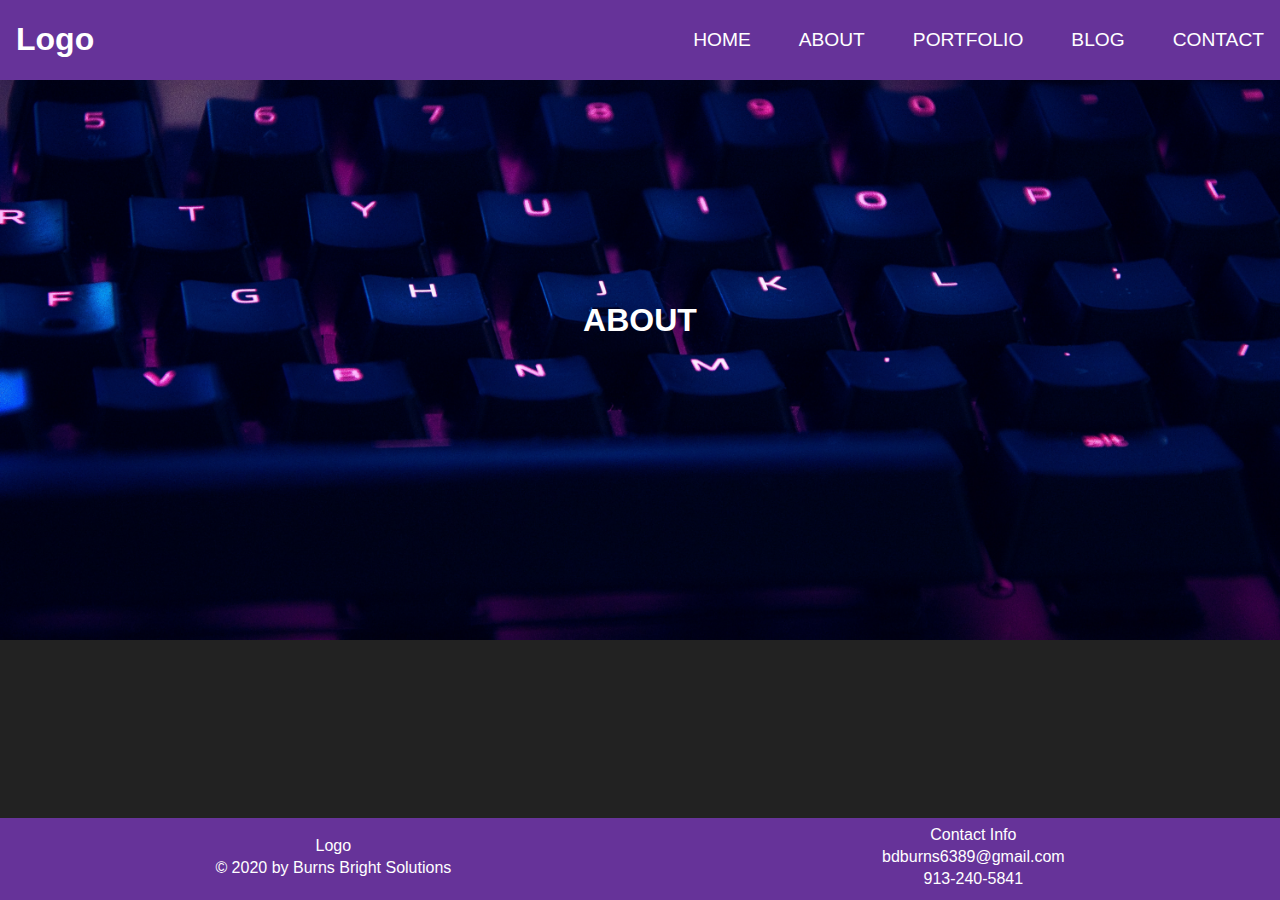
==== about.html @ 2ab568dd "Added other pages using index as template." ====
<!DOCTYPE html>
<html lang="en">
  <head>
    <meta charset="UTF-8" />
    <meta name="viewport" content="width=device-width, initial-scale=1.0" />
    <link rel="stylesheet" href="css/style.css" />
    <link rel="stylesheet" href="css/about.css" />
    <title>Burns Bright Solutions</title>
  </head>
  <body>
    <header>
      <h1>Logo</h1>
      <input type="checkbox" id="nav-toggle" class="nav-toggle" />
      <nav>
        <ul>
          <li><a href="./index.html">Home</a></li>
          <li><a href="./about.html">About</a></li>
          <li><a href="./portfolio.html">Portfolio</a></li>
          <li><a href="./blog.html">Blog</a></li>
          <li><a href="./contact.html">Contact</a></li>
        </ul>
      </nav>
      <label for="nav-toggle" class="nav-toggle-label">
        <span></span>
      </label>
    </header>
    <div class="hero-image">
      <h1>ABOUT</h1>
    </div>
    <main></main>
    <footer>
      <div>
        <div>Logo</div>
        <div>&#169; 2020 by Burns Bright Solutions</div>
      </div>
      <div>
        <div>Contact Info</div>
        <div>bdburns6389@gmail.com</div>
        <div>913-240-5841</div>
      </div>
    </footer>
  </body>
</html>
---- css/style.css ----
*,
*::before,
*::after {
  box-sizing: border-box;
}

body {
  margin: 0;
  padding: 0;
  background-color: #222;
  font-family: Arial, Helvetica, sans-serif;
}

.hero-image {
  background: url(../img/keyboard-background.jpg);
  background-size: cover;
  background-repeat: no-repeat;
  background-position-x: center;
  background-position-y: center;
  height: 640px;
  display: flex;
  justify-content: center;
  align-items: center;
}

.hero-image > h1 {
  color: white;
}

header {
  background-color: rebeccapurple;
  text-align: left;
  position: fixed;
  width: 100%;
  z-index: 9999;
}

header h1 {
  color: white;
  margin-left: 1rem;
  margin-right: auto;
}

.nav-toggle {
  position: absolute;
  top: -99999px;
  left: -99999px;
}

.nav-toggle-label {
  position: absolute;
  top: 0;
  right: 0;
  margin-right: 1em;
  height: 100%;
  display: flex;
  align-items: center;
}

.nav-toggle-label span,
.nav-toggle-label span::before,
.nav-toggle-label span::after {
  display: block;
  background: white;
  height: 2px;
  width: 2em;
  border-radius: 2px;
  position: relative;
}

.nav-toggle-label span::before,
.nav-toggle-label span::after {
  content: "";
  position: absolute;
}

.nav-toggle-label span::before {
  bottom: 7px;
}

.nav-toggle-label span::after {
  top: 7px;
}

nav {
  position: absolute;
  text-align: left;
  background: rebeccapurple;
  width: 100%;
  position: absolute;
  margin-left: auto;
  margin-right: auto;
  left: 0;
  right: 0;
  text-align: center;
  transform: scale(1, 0);
  transform-origin: top;
  transition: transform 400ms ease-in-out;
}

nav ul {
  margin: 0;
  padding: 0;
  list-style: none;
}

nav li {
  margin-bottom: 1em;
}

nav a {
  color: white;
  text-decoration: none;
  font-size: 1.2rem;
  text-transform: uppercase;
  opacity: 0;
  transition: opacity 150ms ease-in-out;
}

nav a:hover {
  color: #000;
}

.nav-toggle:checked ~ nav {
  transform: scale(1, 1);
}

.nav-toggle:checked ~ nav a {
  opacity: 1;
  transition: opacity 250ms ease-in-out 250ms;
}

footer {
  position: absolute;
  left: 0;
  bottom: 0;
  right: 0;
  background: rebeccapurple;
  display: flex;
  justify-content: space-around;
  align-items: center;
  flex-direction: column;
}

footer > div {
  margin-top: 0.5rem;
  margin-bottom: 0.5rem;
  text-align: center;
}

footer > div > div {
  margin-bottom: 0.25rem;
  color: white;
}

@media screen and (min-width: 800px) {
  .nav-toggle-label {
    display: none;
  }

  header {
    display: flex;
    justify-content: space-between;
  }

  nav {
    all: unset;
    display: flex;
    justify-content: flex-end;
    align-items: center;
    margin-right: 1rem;
  }

  nav ul {
    display: flex;
  }

  nav li {
    margin-left: 3em;
    margin-bottom: 0;
  }

  nav a {
    opacity: 1;
    position: relative;
  }

  nav a::before {
    content: "";
    display: block;
    height: 5px;
    background: black;
    position: absolute;
    bottom: -0.75em;
    left: 0;
    right: 0;
    transform: scale(0, 1);
    transform-origin: center;
    transition: transform ease-in-out 250ms;
  }

  nav a:hover::before {
    transform: scale(1, 1);
  }

  footer {
    flex-direction: row;
  }
}
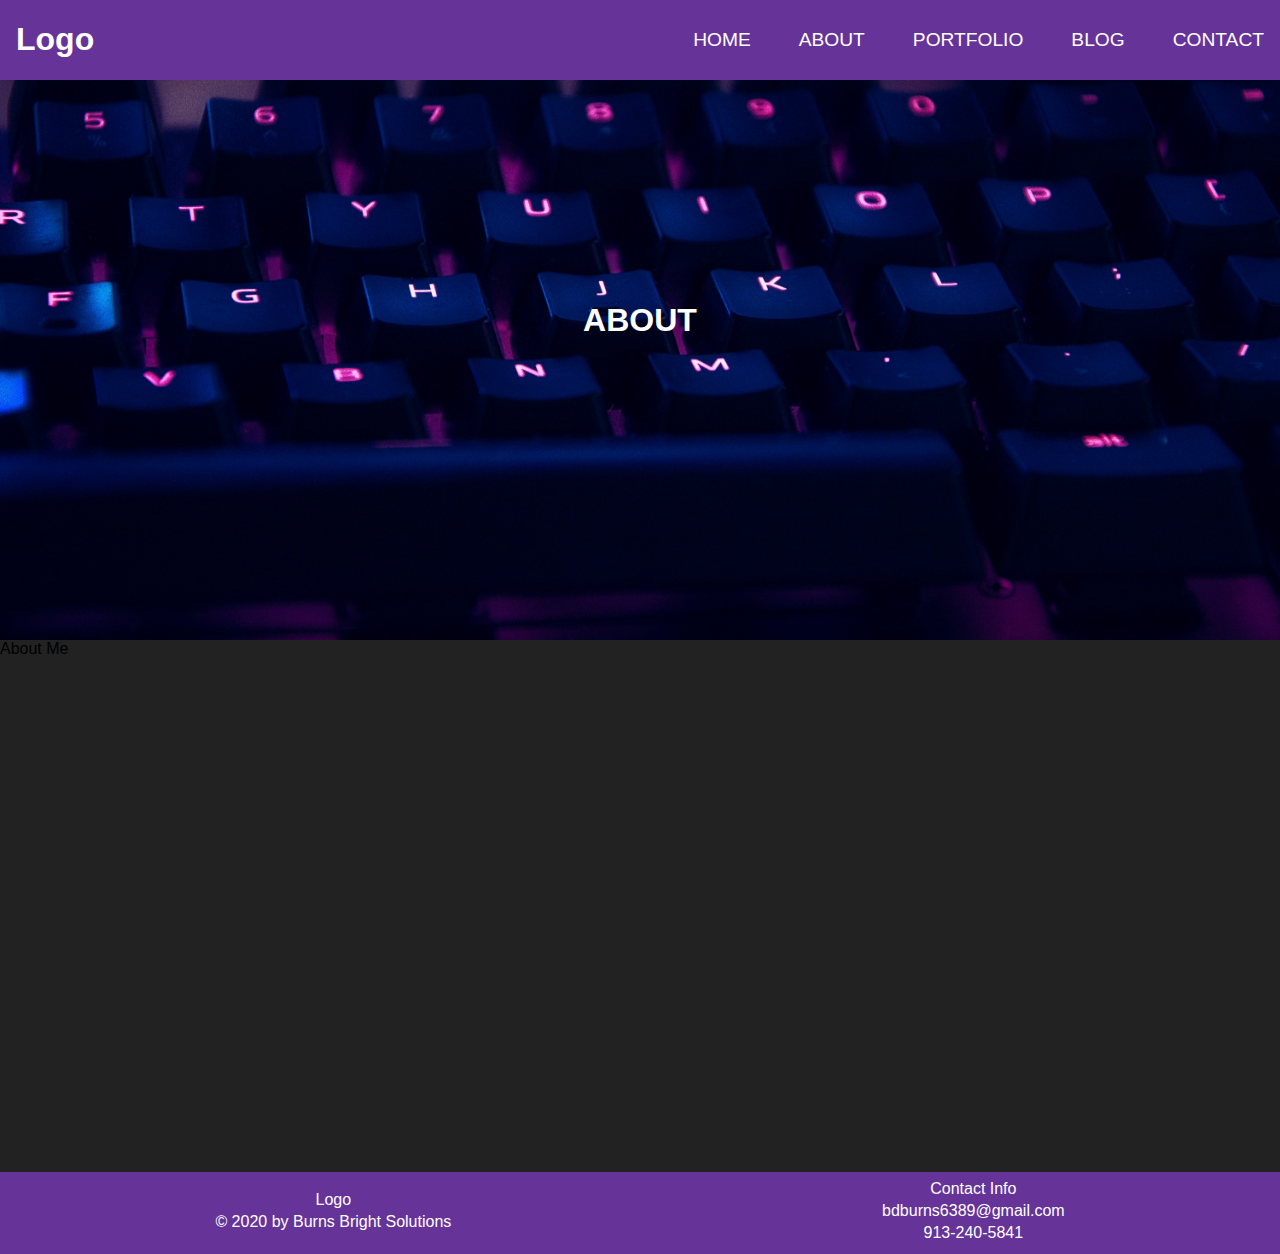
==== commit 029189a5: "Incorporated images into grid and made them look better." ====
--- a/about.html
+++ b/about.html
@@ -27,7 +27,9 @@
     <div class="hero-image">
       <h1>ABOUT</h1>
     </div>
-    <main></main>
+    <main>
+      <div>About Me</div>
+    </main>
     <footer>
       <div>
         <div>Logo</div>
--- a/css/style.css
+++ b/css/style.css
@@ -5,6 +5,8 @@
 }
 
 body {
+  min-height: 100vh;
+  max-width: 100vw;
   margin: 0;
   padding: 0;
   background-color: #222;
@@ -32,6 +34,7 @@
   text-align: left;
   position: fixed;
   width: 100%;
+  max-width: 100%;
   z-index: 9999;
 }
 
@@ -130,11 +133,16 @@
   transition: opacity 250ms ease-in-out 250ms;
 }
 
+main {
+  min-height: 500px;
+}
+
 footer {
-  position: absolute;
+  bottom: 0;
   left: 0;
-  bottom: 0;
   right: 0;
+  width: 100%;
+  margin-top: 2rem;
   background: rebeccapurple;
   display: flex;
   justify-content: space-around;
